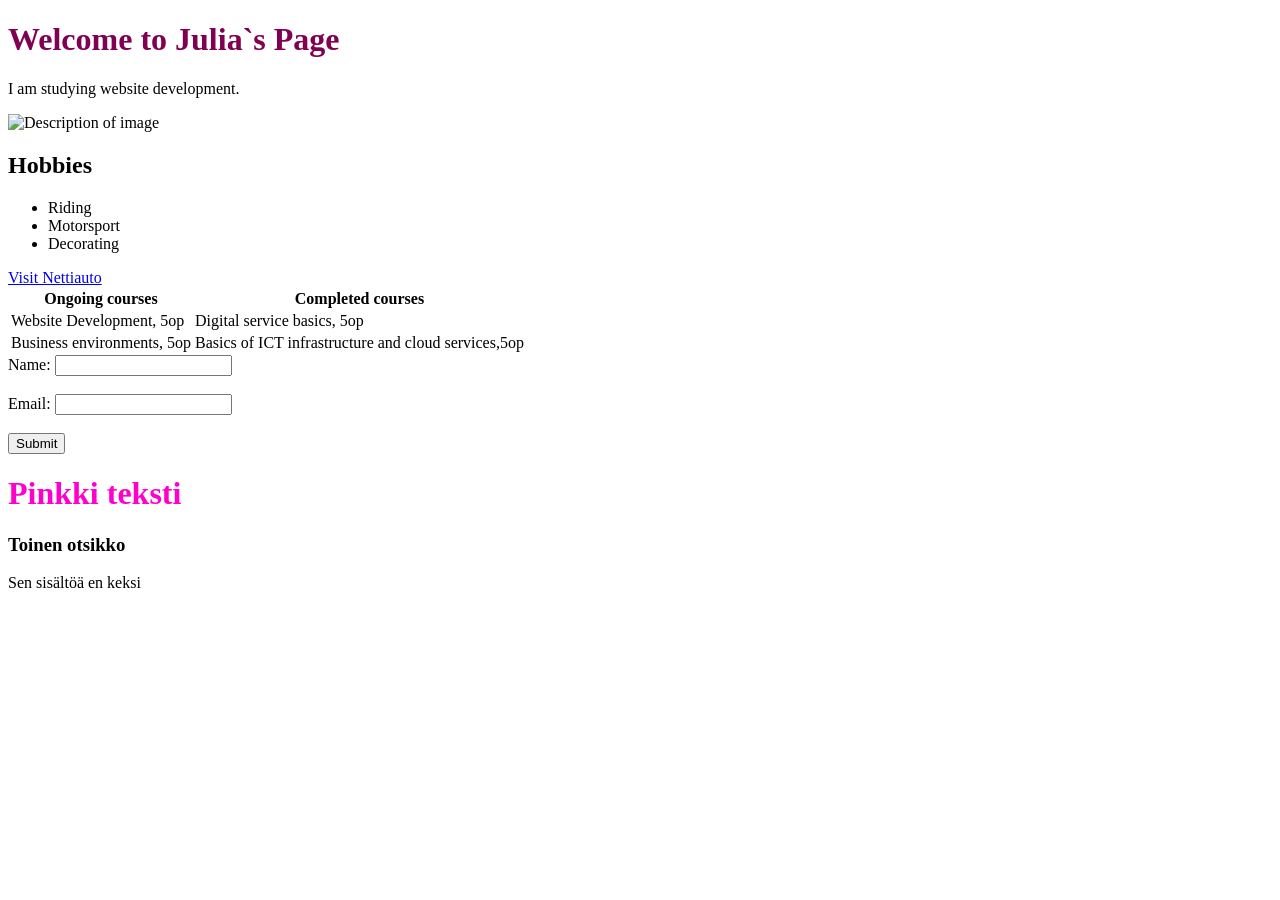
==== Websivuston kehittäminen/WS02/index.html @ ca63b0b4 "Add initial HTML and CSS files for WS03 project - Created index.html with structure including headin" ====
<!doctype html>
<html lang="en">
  <head>
    <meta charset="UTF-8" />
    <meta name="viewport" content="width=device-width, initial-scale=1.0" />
    <title>Julian html sivu</title>
  </head>
  <body>
    <h1>Welcome to Julia`s Page</h1>
    <p>I am studying website development.</p>
    
    <img src="./Images/juliam2.jpeg" alt="Description of image" />

    

    <h2>Hobbies</h2>
    <ul>
      <li>Riding</li>
      <li>Motorsport</li>
      <li>Decorating</li>
    </ul>

      <a href="https://www.nettiauto.com/">Visit Nettiauto</a>

<table
      
    <tr>
        <th>Ongoing courses</th{
      background-color: #f2f2f2;
    }>
        <th>Completed courses</th>
    </tr>
    <tr>
        <td>Website Development, 5op</td>
        <td>Digital service basics, 5op</td>
    </tr>
    <tr>
        <td>Business environments, 5op</td>
        <td>Basics of ICT infrastructure and cloud services,5op</td>
    </tr>
    </table>

    <form>
      <label for="name">Name:</label>
      <input type="text" id="name" name="name" /><br /><br />
      <label for="email">Email:</label>
      <input type="email" id="email" name="email" /><br /><br />
      <input type="submit" value="Submit" />
    </form>
    
  </body>
</html>
<h1 style="color: rgb(255, 0, 204);">Pinkki teksti</h1>
<style>
    h1 {
      color: rgb(128, 0, 81);
    }
    </style>
    <link rel="stylesheet" href="">
<div class=".content-box {
  padding: 20px;
  margin: 10px;
  background-color: #f0f0f0;
  border: 1px solid #ccc;
}
">
  <h3>Toinen otsikko</h3>
  <p>Sen sisältöä en keksi</p>
</div>
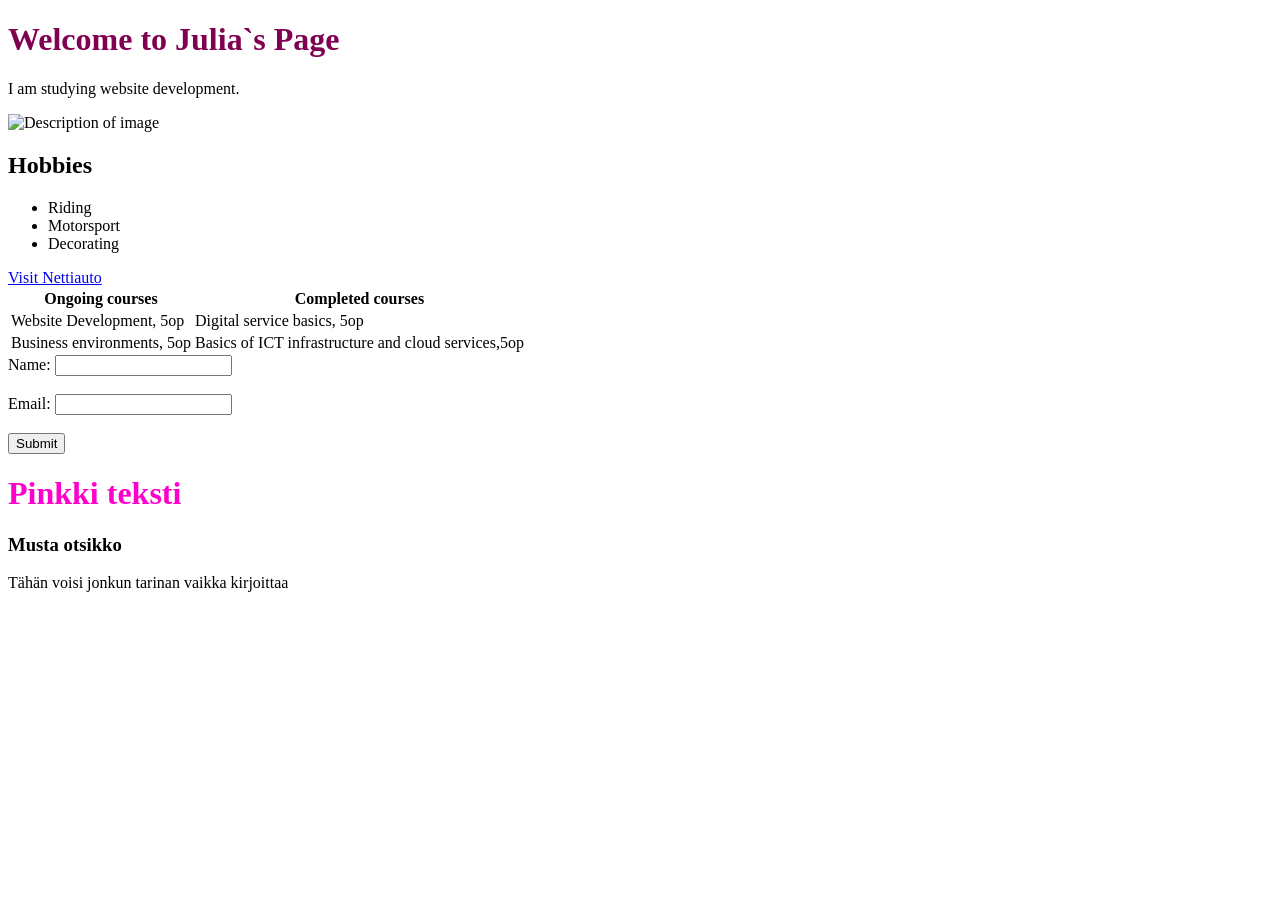
==== commit 5aae9ccc: "Add responsive layout and navigation to WS05 - Created index.html with a responsive container and im" ====
--- a/Websivuston kehittäminen/WS02/index.html
+++ b/Websivuston kehittäminen/WS02/index.html
@@ -64,6 +64,6 @@
   border: 1px solid #ccc;
 }
 ">
-  <h3>Toinen otsikko</h3>
-  <p>Sen sisältöä en keksi</p>
+  <h3>Musta otsikko</h3>
+  <p>Tähän voisi jonkun tarinan vaikka kirjoittaa</p>
 </div>
